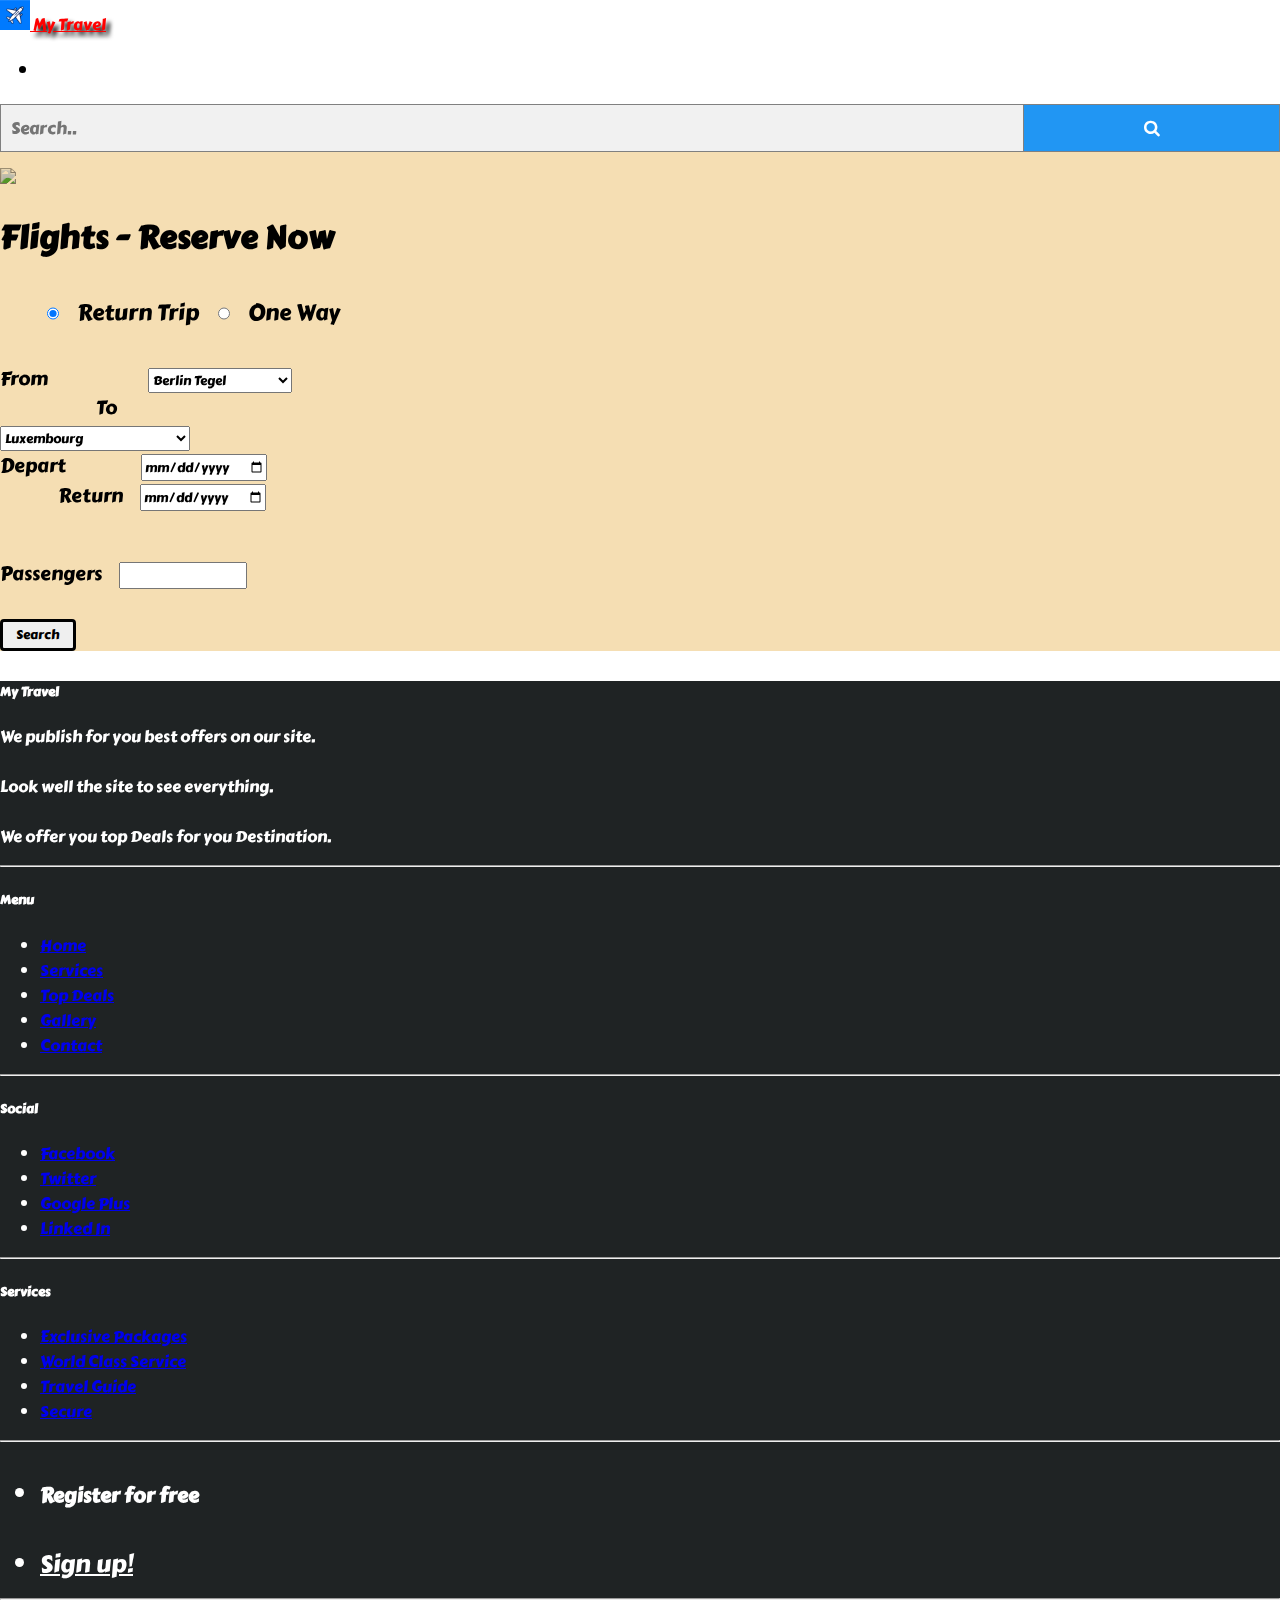
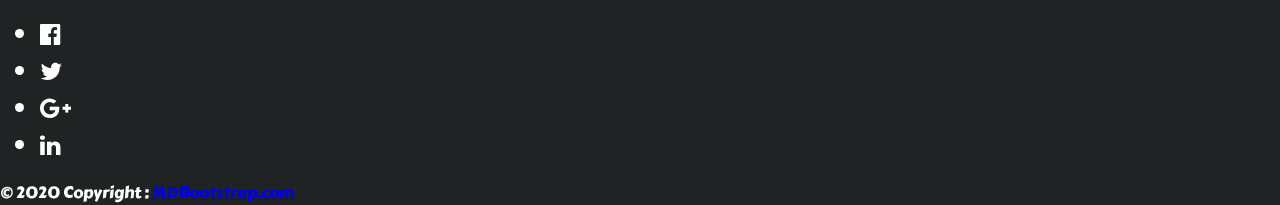
==== html/bookingNow.html @ e6507fe1 "update Jun 12 - 12:07" ====
<!DOCTYPE html>
<html lang="en">

<head>
    <meta charset="UTF-8">
    <meta name="viewport" content="width=device-width, initial-scale=1.0">
    <title>My Travel</title>

    <!-- Icon Onglet -->
    <link rel="icon" href="../images/icon/icon onglet.jpg">

    <!-- Link CSS -->
    <link rel="stylesheet" href="../css/style.css">

    <!-- JQuery -->
    <!-- <script type="text/javascript" src="http://ajax.googleapis.com/ajax/libs/jquery/1.8/jquery.min.js"></script> -->

    <!-- CSS only Bootstrap -->
    <link rel="stylesheet" href="https://stackpath.bootstrapcdn.com/bootstrap/4.5.0/css/bootstrap.min.css"
        integrity="sha384-9aIt2nRpC12Uk9gS9baDl411NQApFmC26EwAOH8WgZl5MYYxFfc+NcPb1dKGj7Sk" crossorigin="anonymous">
    <link rel="stylesheet" href="https://cdnjs.cloudflare.com/ajax/libs/font-awesome/4.7.0/css/font-awesome.min.css">

    <!-- Police d'ecriture Google Fonts -->
    <link href="https://fonts.googleapis.com/css2?family=Carter+One&display=swap" rel="stylesheet">
</head>

<body>
    <header>
        <!-- Nav Menu -->
        <nav class="navbar navbar-expand-lg bg-dark">
            <div class="mr-5">
                <a class="navbar-brand" href="index.html"><img src="../images/icon/icon title.png" width="30"
                        height="30" class="d-inline-block align-top" loading="lazy"> My Travel</a>
            </div>
            <div class="collapse navbar-collapse" id="navbarSupportedContent">
                <ul class="navbar-nav mr-auto">
                    <li class="nav-item form-inline">
                        <a class="nav-link" href="../index.html">Home</a>
                        <a class="nav-link" href="../index.html">Services</a>
                        <a class="nav-link" href="bookingNow.html">Reserve</a>
                        <a class="nav-link" href="../index.html">Top Deals</a>
                        <a class="nav-link" href="../index.html">Gallery</a>
                        <a class="nav-link" href="contact.html">Contact</a>
                    </li>
                </ul>
                <!-- The form -->
                <form class="example" action="index.html">
                    <input type="text" placeholder="Search.." name="search">
                    <button type="submit"><i class="fa fa-search"></i></button>
                </form>
            </div>
        </nav>

        <!-- Reserve Now -->
        <div class="container-reserve">
            <div class="text-center">
                <img src="../images/contenu/plane.gif">
                <h1>Flights - Reserve Now</h1>
                <form>
                    <input type='radio' name='gender' value='male' checked>
                    <label for="">Return Trip</label>
                    <input type='radio' name='gender' value='female'>
                    <label for="">One Way</label>
                </form>
            </div>
            <div class="container-input-plane">
                <div class="row no-gutters">
                    <div class="col-6">
                        <div class="d-flex align-items-end flex-column mx-5">
                            <label for="" style=" margin-right: 5em;">From</label>
                            <select name="" id="" class="ml-auto text-center w-auto">
                                <option value="">Berlin Tegel</option>
                                <option value="">Gyumri - Shirak</option>
                                <option value="">Klagenfurt</option>
                                <option value="">Bruxelles-Charleroi</option>
                                <option value="">Ibiza</option>
                                <option value="">Lyon</option>
                                <option value="">Naples</option>
                                <option value="">Tanger</option>
                                <option value="">Varsovie-Modlin</option>
                                <option value="">Bodrum</option>
                            </select>
                        </div>
                    </div>
                    <div class="col-6 ">
                        <label for="" style="margin-left: 5em;">To</label><br>
                        <select name="" id="" class="mr-auto text-center w-auto ml-3">
                            <option value="">Luxembourg</option>
                            <option value="">Memmingen (Munich West)</option>
                            <option value="">Palma</option>
                            <option value="">Bordeaux</option>
                            <option value="">Athens</option>
                            <option value="">Malte</option>
                            <option value="">Manchester</option>
                            <option value="">Eindhoven</option>
                            <option value="">Lisbonne</option>
                            <option value="">Dublin</option>
                        </select>
                    </div>
                    <div class="col-6">
                        <div class="d-flex align-items-end flex-column" style="margin-right: 1.5em;">
                            <label for="" style="margin-top: 2em; margin-right: 3em;">Depart</label>
                            <input type="date" class="form-control" style="width: auto;">
                        </div>
                    </div>
                    <div class="col-6">
                        <label for="" style="margin-top: 2em; margin-left: 3em;">Return</label>
                        <input type="date" class="form-control mr-auto" style="width: auto;">
                    </div>
                    <div class="col-12 text-center" style="margin-top: 1em;"><br>
                        <label for="">Passengers</label>
                        <input type="number" name="" id="" value="Passengers" min="1" max="4"
                            style="width: 10%; text-align: center;">
                    </div>
                </div><br>
                <div class="d-flex justify-content-center">
                    <a href="bookingNow.html"><button class="buttonSearchReserve mb-5">Search</button></a>
                </div>
            </div>
        </div>

        <!-- Footer -->
        <footer class="page-footer font-small stylish-color-dark bg-danger" style="padding-top: 0.5rem !important">
            <div class="container-footer">
                <!-- Footer Links -->
                <div class="container text-center text-md-left">

                    <!-- Grid row no-gutters  -->
                    <div class="row no-gutters ">

                        <!-- Grid column -->
                        <div class="col-md-4 mx-auto">

                            <!-- Content -->
                            <h5 class="font-weight-bold text-uppercase mt-3 mb-4">My Travel</h5>
                            <p>We publish for you best offers on our site.<br><br> Look well the site to see
                                everything.<br>
                                <br>We offer you top Deals for you Destination.
                            </p>

                        </div>
                        <!-- Grid column -->

                        <hr class="clearfix w-100 d-md-none">

                        <!-- Grid column -->
                        <div class="col-md-2 mx-auto">

                            <!-- Links -->
                            <h5 class="font-weight-bold text-uppercase mt-3 mb-4">Menu</h5>

                            <ul class="list-unstyled">
                                <li>
                                    <a href="#service1">Home</a>
                                </li>
                                <li>
                                    <a href="#service2">Services</a>
                                </li>
                                <li>
                                    <a href="#topDeals">Top Deals</a>
                                </li>
                                <li>
                                    <a href="#gallery">Gallery</a>
                                </li>
                                <li>
                                    <a href="html/contact.html">Contact</a>
                                </li>
                            </ul>

                        </div>
                        <!-- Grid column -->

                        <hr class="clearfix w-100 d-md-none">

                        <!-- Grid column -->
                        <div class="col-md-2 mx-auto">

                            <!-- Links -->
                            <h5 class="font-weight-bold text-uppercase mt-3 mb-4">Social</h5>

                            <ul class="list-unstyled">
                                <li>
                                    <a href="#!">Facebook</a>
                                </li>
                                <li>
                                    <a href="#!">Twitter</a>
                                </li>
                                <li>
                                    <a href="#!">Google Plus</a>
                                </li>
                                <li>
                                    <a href="#!">Linked In</a>
                                </li>
                            </ul>

                        </div>
                        <!-- Grid column -->

                        <hr class="clearfix w-100 d-md-none">

                        <!-- Grid column -->
                        <div class="col-md-2 mx-auto">

                            <!-- Links -->
                            <h5 class="font-weight-bold text-uppercase mt-3 mb-4">Services</h5>

                            <ul class="list-unstyled">
                                <li>
                                    <a href="#service2">Exclusive Packages</a>
                                </li>
                                <li>
                                    <a href="#service2">World Class Service</a>
                                </li>
                                <li>
                                    <a href="#service2">Travel Guide</a>
                                </li>
                                <li>
                                    <a href="#service2">Secure</a>
                                </li>
                            </ul>

                        </div>
                        <!-- Grid column -->

                    </div>
                    <!-- Grid row no-gutters  -->

                </div>
                <!-- Footer Links -->

                <hr>

                <!-- Call to action -->
                <ul class="list-unstyled list-inline text-center py-2">
                    <li class="list-inline-item">
                        <h5 class="mb-1">Register for free</h5>
                    </li>
                    <li class="list-inline-item">
                        <a id="signUp" href="#!" class="btn btn-danger btn-rounded">Sign up!</a>
                    </li>
                </ul>
                <!-- Call to action -->

                <hr>

                <!-- Social buttons -->
                <ul class="list-unstyled list-inline text-center">
                    <li class="list-inline-item">
                        <a class="btn-floating btn-fb mx-1">
                            <i class="fa fa-facebook-official"></i>
                        </a>
                    </li>
                    <li class="list-inline-item">
                        <a class="btn-floating btn-tw mx-1">
                            <span class="fa fa-twitter"></span>
                        </a>
                    </li>
                    <li class="list-inline-item">
                        <a class="btn-floating btn-gplus mx-1">
                            <i class="fa fa-google-plus"></i>
                        </a>
                    </li>
                    <li class="list-inline-item">
                        <a class="btn-floating btn-li mx-1">
                            <i class="fa fa-linkedin"></i>
                        </a>
                    </li>
                </ul>
                <!-- Social buttons -->

                <!-- Copyright -->
                <div class="footer-copyright text-center py-3">© 2020 Copyright :
                    <a href="https://mdbootstrap.com/"> MDBootstrap.com</a>
                </div>
            </div>
        </footer>
    </header>
</body>

</html>
---- css/style.css ----
/* Modifier la police d'écriture sur tout le Site */

* {
    font-family: 'Carter One', cursive;
}
html {
    scroll-behavior: smooth;
  }
body {
    margin: 0;
}

/* Positionnement du Carousel Images */
.carousel-item {
    background-repeat: no-repeat;
    background-position: center;
    background-size: cover;
    height: 95vh;
}

/* Permet de modifier mon Menu Nav */
#navbarSupportedContent {
    font-size: 1.2em;
}

/* Titre + Nav Item */
.navbar-brand, .nav-link {
    color: white;
}

/* Permet de modifier les nav items de mon Menu Nav */
.nav-link:hover {
    color: orange;
    text-shadow: 4px 4px 4px black;
}

/* Titre du Site */
.navbar-brand:hover {
    color: red;
    text-shadow: 4px 4px 4px black;
}

/* Permet de modifier le Scroll */
body::-webkit-scrollbar {
    width: 1em;
}
   
body::-webkit-scrollbar-track {
    box-shadow: inset 0 0 6px rgba(0, 0, 0, 0.3);
}
   
body::-webkit-scrollbar-thumb {
    background-color: teal;
    outline: 1px solid slategrey;
}

/* Permet de modifier le button Previous */
#buttonPrevious {
    top: 40%;
    background-color: black;
    width: 6%;
    height: 10%;
}

/* Permet de modifier le button Previous */
#buttonNext {
    top: 40%;
    background-color: black;
    width: 6%;
    height: 10%;
}

/* Permet de modifier le titre Principal */
.titre {
    margin-bottom: 0.5em;
    font-size: 4em;
    color: white;
    text-shadow: 8px 8px 8px black;
}

/* Permet de modifier le petit texte en dessous du titre Principal */
.para {
    margin-bottom: 1em;
    font-size: 2em;
    color: orange;
    font-weight: bold;
    text-shadow: 8px 8px 8px black;
}

/* Bouton Accueil */
.boutonAccueil {
    border: none;
    font-size: 1.3em;
    margin-bottom: 15em;
    font: inherit;
    line-height: 1;
    padding: 1em 2em;
    cursor: pointer;
    text-decoration: none;
    background-color: black;
    color: orange;
    border: 3px solid orange;
}

.boutonAccueil:hover {
    background-color: white;
}


/* Contenu du Site */
section {
    text-align: center;
    background-color: white;
    width: 100%;
}

/* Ajouter un espace */
#blanc {
    margin-top: 0px;
    margin-bottom: 0px;
    padding: 100px 0px 100px 0px;
    width: 100%;
}

#blancFooter {
    margin: 0;
    padding: 100px 0px 0px 0px;
    width: 100%;
}

/* Premier Bloc */
.icon {
    color: black;
    font-size: 45px;
    text-align: center;
    background-color: white;
    height: 115px;
    width: 120px;
    border-radius: 50%;
    display: inline-block;
    margin-bottom: 0.5em;
    border: 3px solid black;
    line-height: 110px;
}

.titleServices {
    color: orange;
}

.description {
    color: white;
}

.service {
    height: auto;
    width: 250px;
    background-color: #1F2324;
    padding: 0.5em;
    border-right: 3px solid black;
    border: 1px solid black;
}

.container-service {
    display: flex;
    justify-content: space-between;
}

/* Deuxième Bloc */
.container-service-image {
    margin: 2em;
}

/* Mettre a gauche l'image Service */
.container-service-image img {
    float: left;
}

/* Barre de Séparation entre Bloc */
.barreSeparation {
    height: 2px;
    background-color: lightcoral;
    margin: 0;
}

.titreSection {
    margin-bottom: 0.5em;
}

.titreSectionDebut {
    margin-bottom: 1.5em;
}

.card-container {
    display: inline-block;
    columns: 3;
}

.card-container .card-body {
    background-color: lightgray;
}

.titreDeals {
    margin-bottom: 1em;
}

.titrePartenariats {
    margin-bottom: 1.5em;
}

.container-partenariats img {
    border: 2px solid black;
}

.container-gallery img {
    width: 80%;
    margin-bottom: 2em;
    margin-right: 1.5em;
    border: 3px solid black;
}

.desGallery {
    font-size: 1.5em;
}

.titreGallery {
    margin-bottom: 2em;
}

.card-body {
    background-color: white;
}

.container-footer {
    background-color: #1F2324;
    color: white;
}

.card-body:hover {
    background-color: lightcoral;
    color: black;
}

.card-body .btn:hover {
    border: 1px solid black;
}

.single-choose {
    width: 16%;
    height: 100px;
    margin: 2em;
    display: inline-block;
}

.iconBloc2 {
    width: auto;
    height: 80px;
    font-size: 40px;
    border: 3px solid black;
    line-height: 80px;
    background-color: lightcoral;
    margin-bottom: 0.5em;
}

/* Style pour barre de recherche dans le Menu */
* {
    box-sizing: border-box;
}
  
/* Style the search field */
form.example input[type=text] {
    padding: 10px;
    font-size: 17px;
    border: 1px solid grey;
    float: left;
    width: 80%;
    background: #f1f1f1;
}
  
/* Style the submit button */
form.example button {
    float: left;
    width: 20%;
    padding: 10px;
    background: #2196F3;
    color: white;
    font-size: 17px;
    border: 1px solid grey;
    border-left: none; /* Prevent double borders */
    cursor: pointer;
}
  
/* Background Hover pour le bouton de Recherche */
form.example button:hover {
    background: #0b7dda;
}
  
/* Clear floats */
form.example::after {
    content: "";
    clear: both;
    display: table;
}

.list-inline-item {
    font-size: 1.5em;
}

.list-inline-item:hover {
    color: orange;
    cursor: pointer;
}

.list-unstyled a:hover {
    color: orange;
    text-decoration: none;
}

#signUp {
    color: white;
}

/* Formulaire de Contact */
#contatti {
    background-color: wheat;
    letter-spacing: 2px;
    padding-bottom: 100px;
}

/* Form Contact */

.formContact input, .formContact textarea, .formContact button {
    border: 2px solid black;
}

.formContact button:hover {
    background-color: lightcoral;
    border: 2px solid black;
}

#contatti .contact {
    margin-top: 8rem!important;
}

/* Page Reservation */

.container-reserve {
    background-color: wheat;
    overflow: hidden;
}

input[type=radio] {
    border: 0px;
    width: 1%;
}

.container-reserve img {
    width: 10%;
    margin-top: 1em;
    mix-blend-mode: multiply;
}

.container-reserve form {
    font-size: 1.4em;
    margin: 1.5em;
}

.container-reserve input {
    margin-left: 1em;
    margin-right: 1em;
}

.container-input-plane {
    font-size: 1.2em;
}

.container-input-plane label {
    color: black;
}

.buttonSearchReserve {
    padding: 0.2em 1em;
    border-radius: .25rem;
    border: none;
    border: 3px solid black;
}

.buttonSearchReserve:hover {
    border: 3px solid black;
    background-color: lightcoral;
}
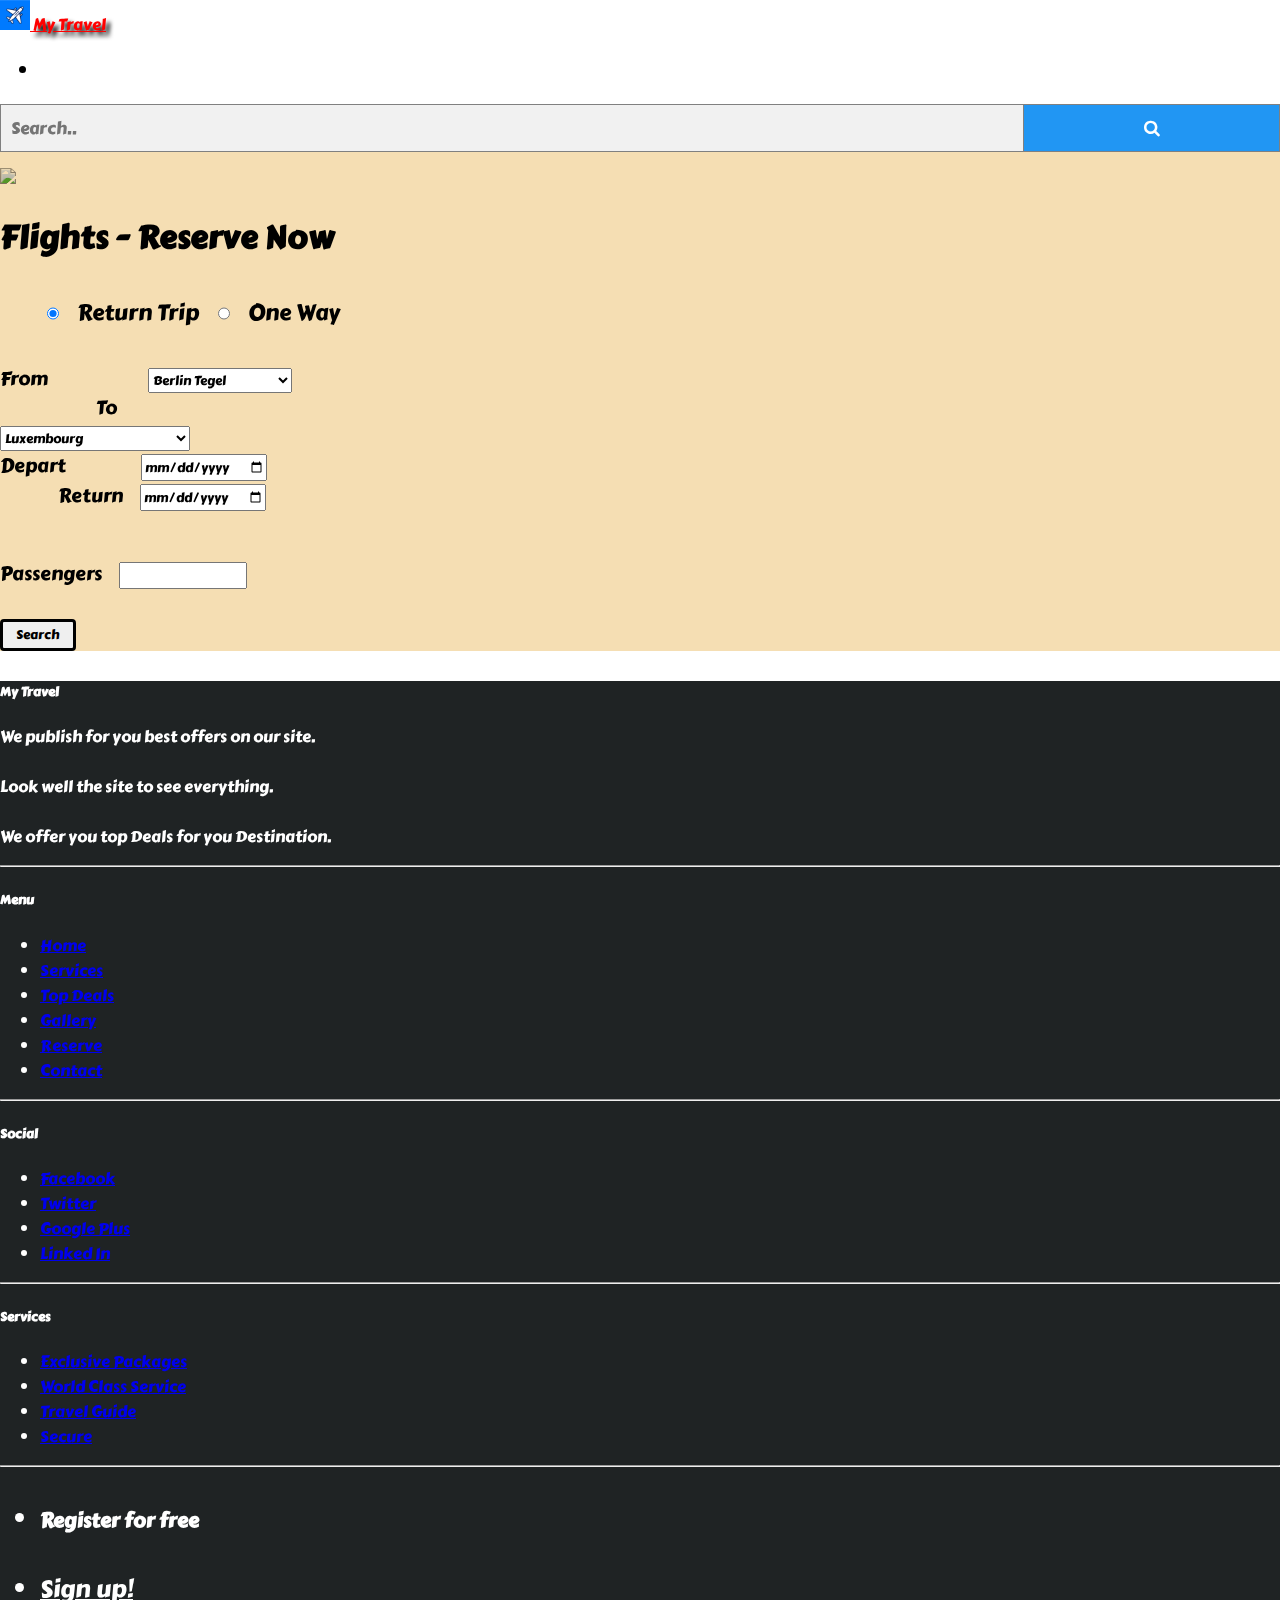
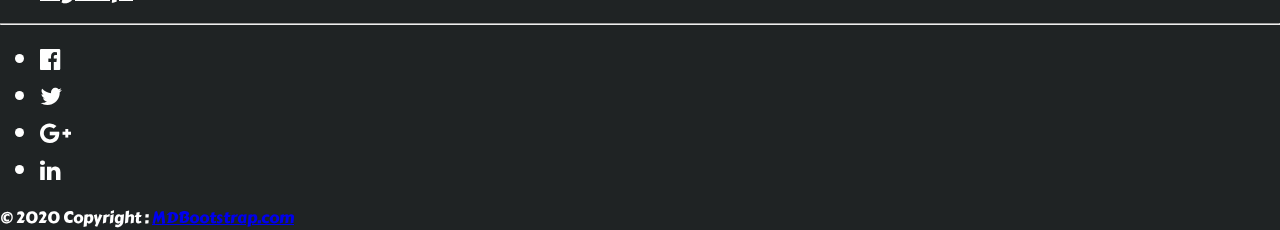
==== commit 849e6f42: "update Jun 12 - 12:48" ====
--- a/html/bookingNow.html
+++ b/html/bookingNow.html
@@ -151,19 +151,22 @@
 
                             <ul class="list-unstyled">
                                 <li>
-                                    <a href="#service1">Home</a>
-                                </li>
-                                <li>
-                                    <a href="#service2">Services</a>
-                                </li>
-                                <li>
-                                    <a href="#topDeals">Top Deals</a>
-                                </li>
-                                <li>
-                                    <a href="#gallery">Gallery</a>
-                                </li>
-                                <li>
-                                    <a href="html/contact.html">Contact</a>
+                                    <a href="../index.html">Home</a>
+                                </li>
+                                <li>
+                                    <a href="../index.html">Services</a>
+                                </li>
+                                <li>
+                                    <a href="../index.html">Top Deals</a>
+                                </li>
+                                <li>
+                                    <a href="../index.html">Gallery</a>
+                                </li>
+                                <li>
+                                    <a href="bookingNow.html">Reserve</a>
+                                </li>
+                                <li>
+                                    <a href="contact.html">Contact</a>
                                 </li>
                             </ul>
 
@@ -206,16 +209,16 @@
 
                             <ul class="list-unstyled">
                                 <li>
-                                    <a href="#service2">Exclusive Packages</a>
-                                </li>
-                                <li>
-                                    <a href="#service2">World Class Service</a>
-                                </li>
-                                <li>
-                                    <a href="#service2">Travel Guide</a>
-                                </li>
-                                <li>
-                                    <a href="#service2">Secure</a>
+                                    <a href="../index.html">Exclusive Packages</a>
+                                </li>
+                                <li>
+                                    <a href="../index.html">World Class Service</a>
+                                </li>
+                                <li>
+                                    <a href="../index.html">Travel Guide</a>
+                                </li>
+                                <li>
+                                    <a href="../index.html">Secure</a>
                                 </li>
                             </ul>
 
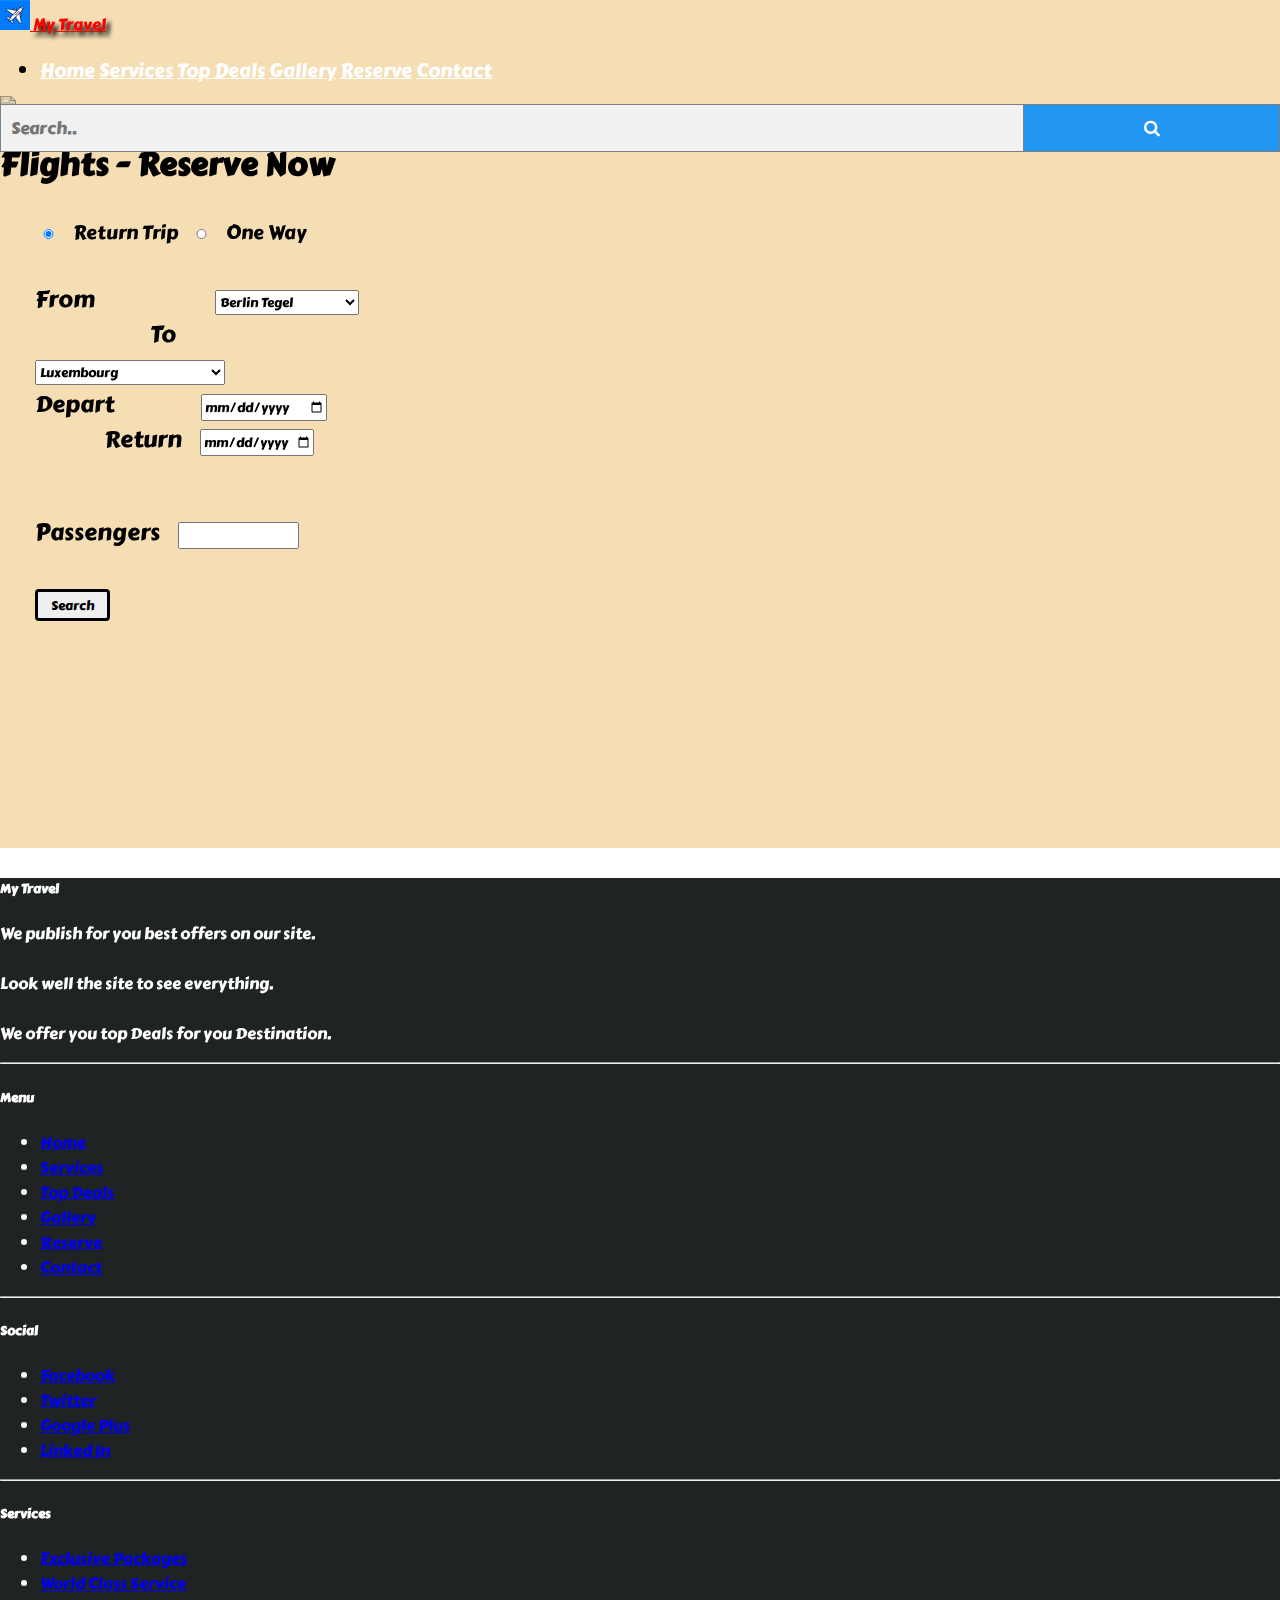
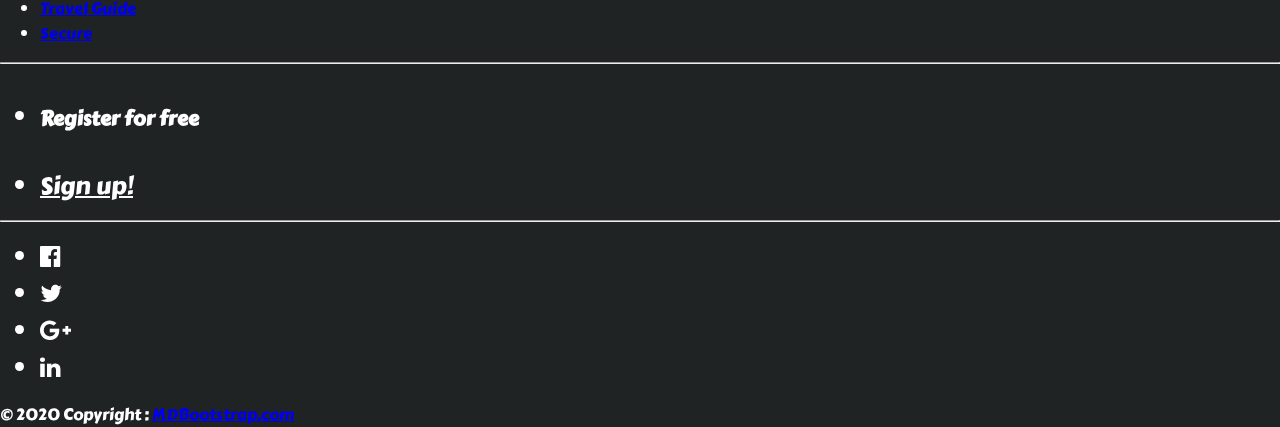
==== commit 1d4a721a: "update Jun 17 - 00:05" ====
--- a/html/bookingNow.html
+++ b/html/bookingNow.html
@@ -29,7 +29,7 @@
         <!-- Nav Menu -->
         <nav class="navbar navbar-expand-lg bg-dark">
             <div class="mr-5">
-                <a class="navbar-brand" href="index.html"><img src="../images/icon/icon title.png" width="30"
+                <a class="navbar-brand" href="../index.html"><img src="../images/icon/icon title.png" width="30"
                         height="30" class="d-inline-block align-top" loading="lazy"> My Travel</a>
             </div>
             <div class="collapse navbar-collapse" id="navbarSupportedContent">
@@ -37,9 +37,9 @@
                     <li class="nav-item form-inline">
                         <a class="nav-link" href="../index.html">Home</a>
                         <a class="nav-link" href="../index.html">Services</a>
-                        <a class="nav-link" href="bookingNow.html">Reserve</a>
                         <a class="nav-link" href="../index.html">Top Deals</a>
                         <a class="nav-link" href="../index.html">Gallery</a>
+                        <a class="nav-link" href="bookingNow.html">Reserve</a>
                         <a class="nav-link" href="contact.html">Contact</a>
                     </li>
                 </ul>
@@ -64,58 +64,63 @@
                 </form>
             </div>
             <div class="container-input-plane">
-                <div class="row no-gutters">
-                    <div class="col-6">
-                        <div class="d-flex align-items-end flex-column mx-5">
-                            <label for="" style=" margin-right: 5em;">From</label>
-                            <select name="" id="" class="ml-auto text-center w-auto">
-                                <option value="">Berlin Tegel</option>
-                                <option value="">Gyumri - Shirak</option>
-                                <option value="">Klagenfurt</option>
-                                <option value="">Bruxelles-Charleroi</option>
-                                <option value="">Ibiza</option>
-                                <option value="">Lyon</option>
-                                <option value="">Naples</option>
-                                <option value="">Tanger</option>
-                                <option value="">Varsovie-Modlin</option>
-                                <option value="">Bodrum</option>
+                <form action="bookingNow.html">
+                    <div class="row no-gutters">
+                        <div class="col-6">
+                            <div class="d-flex align-items-end flex-column mx-5">
+                                <label for="" style=" margin-right: 5em;">From</label>
+                                <select name="" id="" class="ml-auto text-center w-auto">
+                                    <option value="">Berlin Tegel</option>
+                                    <option value="">Gyumri - Shirak</option>
+                                    <option value="">Klagenfurt</option>
+                                    <option value="">Bruxelles-Charleroi</option>
+                                    <option value="">Ibiza</option>
+                                    <option value="">Lyon</option>
+                                    <option value="">Naples</option>
+                                    <option value="">Tanger</option>
+                                    <option value="">Varsovie-Modlin</option>
+                                    <option value="">Bodrum</option>
+                                </select>
+                            </div>
+                        </div>
+                        <div class="col-6 ">
+                            <label for="" style="margin-left: 5em;">To</label><br>
+                            <select name="" id="" class="mr-auto text-center w-auto ml-3">
+                                <option value="">Luxembourg</option>
+                                <option value="">Memmingen (Munich West)</option>
+                                <option value="">Palma</option>
+                                <option value="">Bordeaux</option>
+                                <option value="">Athens</option>
+                                <option value="">Malte</option>
+                                <option value="">Manchester</option>
+                                <option value="">Eindhoven</option>
+                                <option value="">Lisbonne</option>
+                                <option value="">Dublin</option>
                             </select>
                         </div>
+                        <div class="col-6">
+                            <div class="d-flex align-items-end flex-column" style="margin-right: 1.5em;">
+                                <label for="" style="margin-top: 2em; margin-right: 3em;">Depart</label>
+                                <input type="date" min="2020-06-16" max="2020-11-31" class="form-control"
+                                    style="width: auto;" required>
+                            </div>
+                        </div>
+                        <div class="col-6">
+                            <label for="" style="margin-top: 2em; margin-left: 3em;">Return</label>
+                            <input type="date" min="2020-06-22" max="2020-12-31" class="form-control mr-auto"
+                                style="width: auto;" required>
+                        </div>
+                        <div class="col-12 text-center" style="margin-top: 1em;"><br>
+                            <label for="">Passengers</label>
+                            <input type="number" name="" id="" min="1" max="4" style="width: 10%; text-align: center;"
+                                required>
+                        </div>
+                    </div><br>
+                    <div class="d-flex justify-content-center">
+                        <a href="bookingNow.html"><button class="buttonSearchReserve mb-5"
+                                type="submit">Search</button></a>
                     </div>
-                    <div class="col-6 ">
-                        <label for="" style="margin-left: 5em;">To</label><br>
-                        <select name="" id="" class="mr-auto text-center w-auto ml-3">
-                            <option value="">Luxembourg</option>
-                            <option value="">Memmingen (Munich West)</option>
-                            <option value="">Palma</option>
-                            <option value="">Bordeaux</option>
-                            <option value="">Athens</option>
-                            <option value="">Malte</option>
-                            <option value="">Manchester</option>
-                            <option value="">Eindhoven</option>
-                            <option value="">Lisbonne</option>
-                            <option value="">Dublin</option>
-                        </select>
-                    </div>
-                    <div class="col-6">
-                        <div class="d-flex align-items-end flex-column" style="margin-right: 1.5em;">
-                            <label for="" style="margin-top: 2em; margin-right: 3em;">Depart</label>
-                            <input type="date" class="form-control" style="width: auto;">
-                        </div>
-                    </div>
-                    <div class="col-6">
-                        <label for="" style="margin-top: 2em; margin-left: 3em;">Return</label>
-                        <input type="date" class="form-control mr-auto" style="width: auto;">
-                    </div>
-                    <div class="col-12 text-center" style="margin-top: 1em;"><br>
-                        <label for="">Passengers</label>
-                        <input type="number" name="" id="" value="Passengers" min="1" max="4"
-                            style="width: 10%; text-align: center;">
-                    </div>
-                </div><br>
-                <div class="d-flex justify-content-center">
-                    <a href="bookingNow.html"><button class="buttonSearchReserve mb-5">Search</button></a>
-                </div>
+                </form>
             </div>
         </div>
 
--- a/css/style.css
+++ b/css/style.css
@@ -3,9 +3,11 @@
 * {
     font-family: 'Carter One', cursive;
 }
+
 html {
     scroll-behavior: smooth;
-  }
+}
+
 body {
     margin: 0;
 }
@@ -15,12 +17,20 @@
     background-repeat: no-repeat;
     background-position: center;
     background-size: cover;
-    height: 95vh;
+    height: 100vh;
 }
 
 /* Permet de modifier mon Menu Nav */
 #navbarSupportedContent {
     font-size: 1.2em;
+}
+
+nav.navbar {
+    position: fixed;
+    top: 0;
+    right: 0;
+    left: 0;
+    z-index: 1030;
 }
 
 /* Titre + Nav Item */
@@ -50,7 +60,7 @@
 }
    
 body::-webkit-scrollbar-thumb {
-    background-color: teal;
+    background-color: #007bff;
     outline: 1px solid slategrey;
 }
 
@@ -191,8 +201,7 @@
 }
 
 .card-container {
-    display: inline-block;
-    columns: 3;
+    display: flex;
 }
 
 .card-container .card-body {
@@ -214,8 +223,15 @@
 .container-gallery img {
     width: 80%;
     margin-bottom: 2em;
-    margin-right: 1.5em;
     border: 3px solid black;
+}
+
+.rating {
+    padding-bottom: 2em;
+}
+
+.checked {
+    color: orange;
 }
 
 .desGallery {
@@ -226,18 +242,17 @@
     margin-bottom: 2em;
 }
 
-.card-body {
-    background-color: white;
-}
-
 .container-footer {
     background-color: #1F2324;
     color: white;
 }
 
+.card-body {
+    width: auto;
+}
+
 .card-body:hover {
-    background-color: lightcoral;
-    color: black;
+    background-color: burlywood;
 }
 
 .card-body .btn:hover {
@@ -323,12 +338,13 @@
 #contatti {
     background-color: wheat;
     letter-spacing: 2px;
-    padding-bottom: 100px;
+    padding-bottom: 11em;
+    padding-top: 5em;
 }
 
 /* Form Contact */
 
-.formContact input, .formContact textarea, .formContact button {
+.formContact input, .formContact textarea, .formContact button, .formContact select {
     border: 2px solid black;
 }
 
@@ -338,7 +354,7 @@
 }
 
 #contatti .contact {
-    margin-top: 8rem!important;
+    margin-top: 8rem !important;
 }
 
 /* Page Reservation */
@@ -346,11 +362,14 @@
 .container-reserve {
     background-color: wheat;
     overflow: hidden;
+    padding-bottom: 12em;
+    padding-top: 5em;
 }
 
 input[type=radio] {
     border: 0px;
-    width: 1%;
+    width: 1em;
+    height: 0.8em;
 }
 
 .container-reserve img {
@@ -360,7 +379,7 @@
 }
 
 .container-reserve form {
-    font-size: 1.4em;
+    font-size: 1.2em;
     margin: 1.5em;
 }
 
@@ -387,4 +406,24 @@
 .buttonSearchReserve:hover {
     border: 3px solid black;
     background-color: lightcoral;
+}
+
+/* Add a scroll indicator about progressive page */
+.header {
+    position: fixed;
+    top: 0;
+    z-index: 1028;
+    width: 100%;
+}
+  
+.progress-container {
+    width: 100%;
+    height: 8px;
+    background: #ccc;
+}
+  
+.progress-bar {
+    height: 8px;
+    background: #007bff;
+    width: 0%;
 }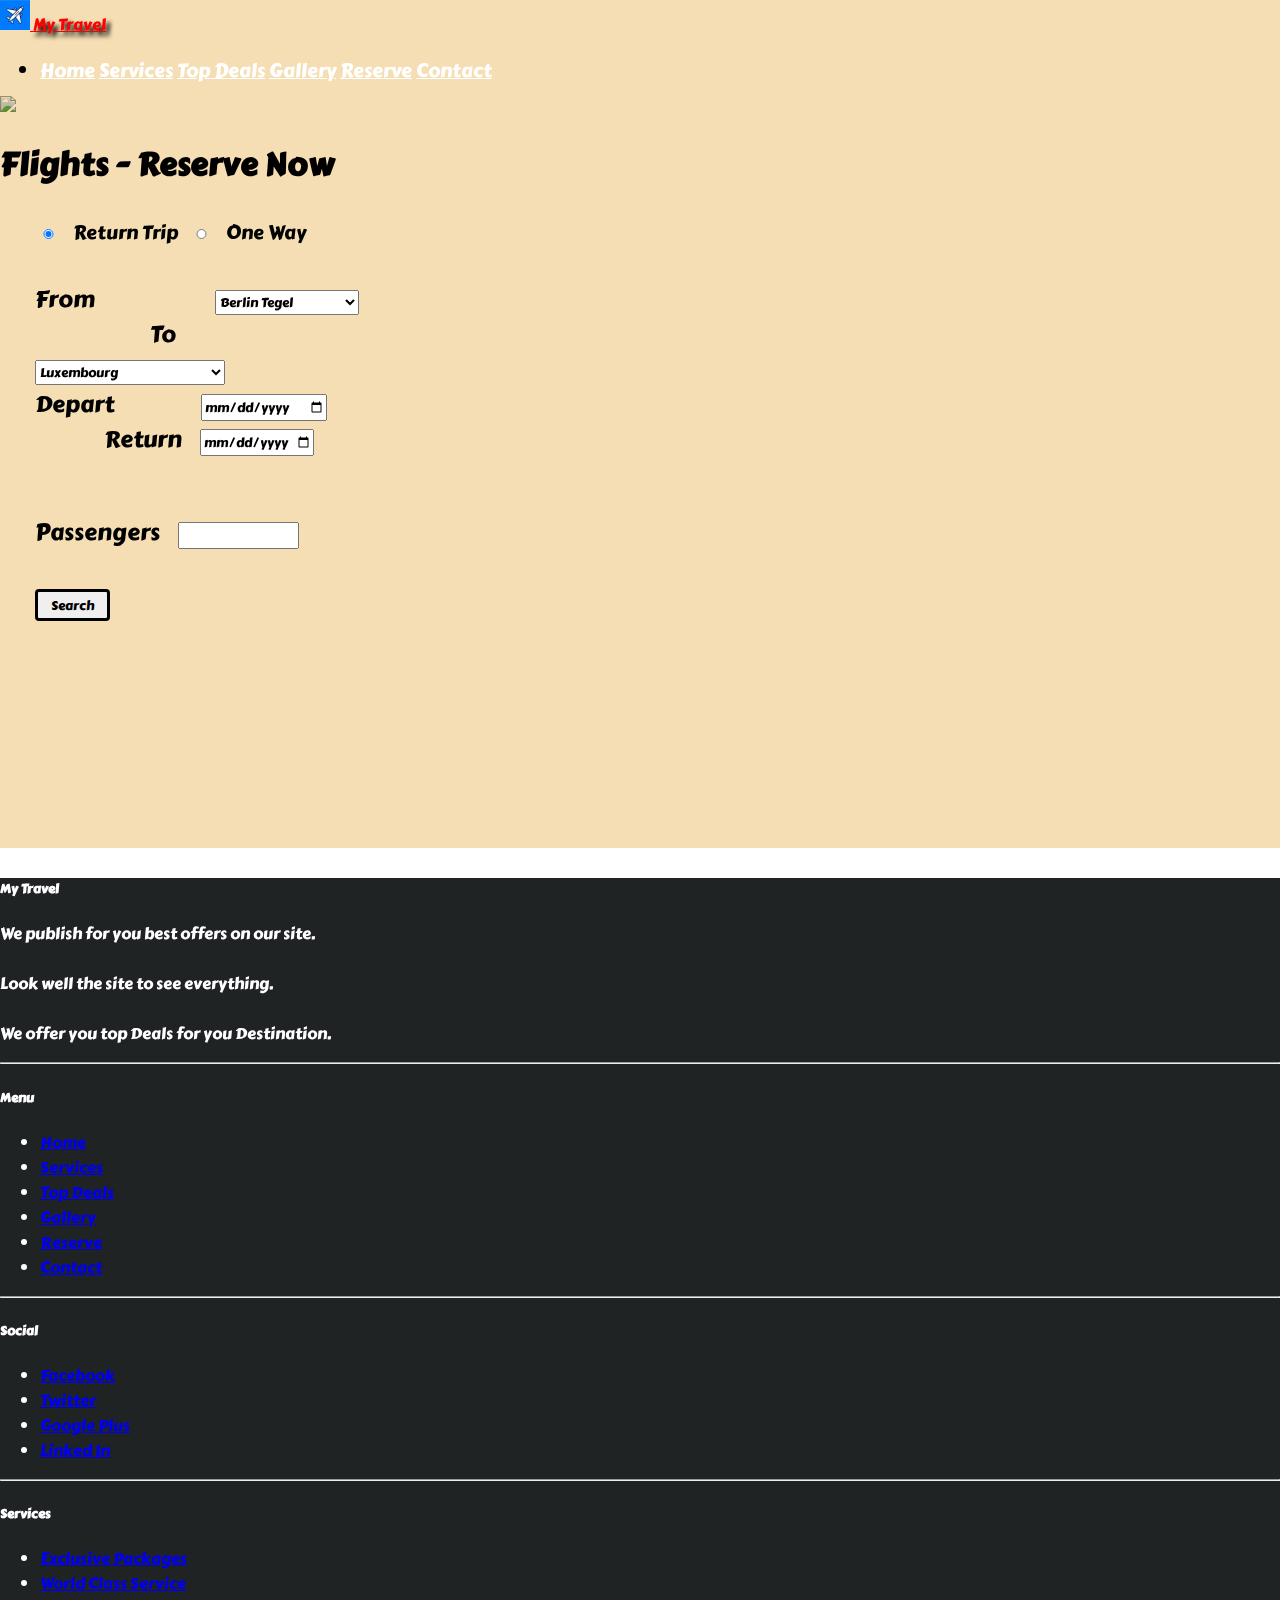
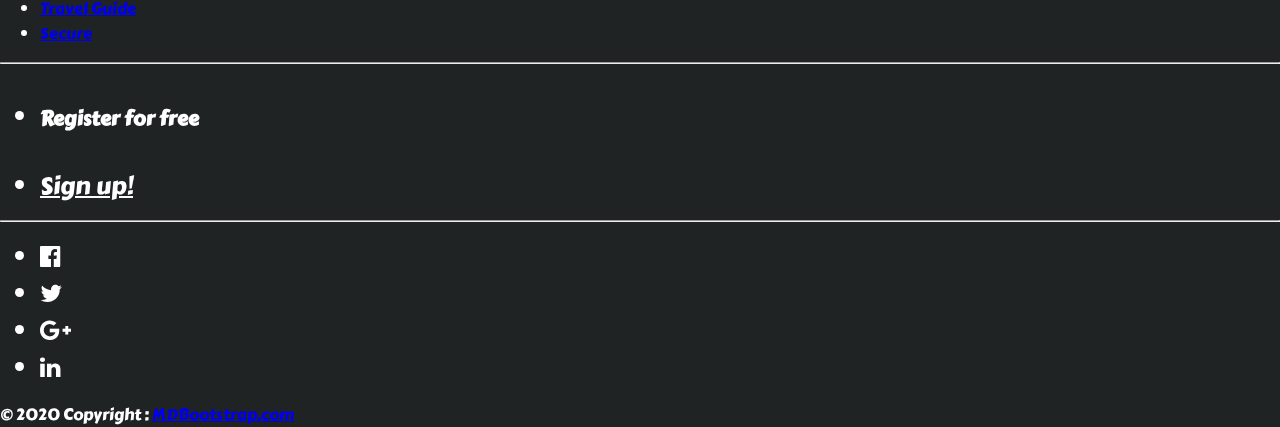
==== commit e766bb11: "update Jun 18 - 22:21" ====
--- a/html/bookingNow.html
+++ b/html/bookingNow.html
@@ -44,10 +44,6 @@
                     </li>
                 </ul>
                 <!-- The form -->
-                <form class="example" action="index.html">
-                    <input type="text" placeholder="Search.." name="search">
-                    <button type="submit"><i class="fa fa-search"></i></button>
-                </form>
             </div>
         </nav>
 
--- a/css/style.css
+++ b/css/style.css
@@ -230,6 +230,10 @@
     padding-bottom: 2em;
 }
 
+.score {
+    padding-left: 0.3em;
+}
+
 .checked {
     color: orange;
 }
@@ -342,6 +346,10 @@
     padding-top: 5em;
 }
 
+#contatti .contact {
+    margin-top: 8rem !important;
+}
+
 /* Form Contact */
 
 .formContact input, .formContact textarea, .formContact button, .formContact select {
@@ -351,10 +359,6 @@
 .formContact button:hover {
     background-color: lightcoral;
     border: 2px solid black;
-}
-
-#contatti .contact {
-    margin-top: 8rem !important;
 }
 
 /* Page Reservation */
@@ -406,24 +410,4 @@
 .buttonSearchReserve:hover {
     border: 3px solid black;
     background-color: lightcoral;
-}
-
-/* Add a scroll indicator about progressive page */
-.header {
-    position: fixed;
-    top: 0;
-    z-index: 1028;
-    width: 100%;
-}
-  
-.progress-container {
-    width: 100%;
-    height: 8px;
-    background: #ccc;
-}
-  
-.progress-bar {
-    height: 8px;
-    background: #007bff;
-    width: 0%;
 }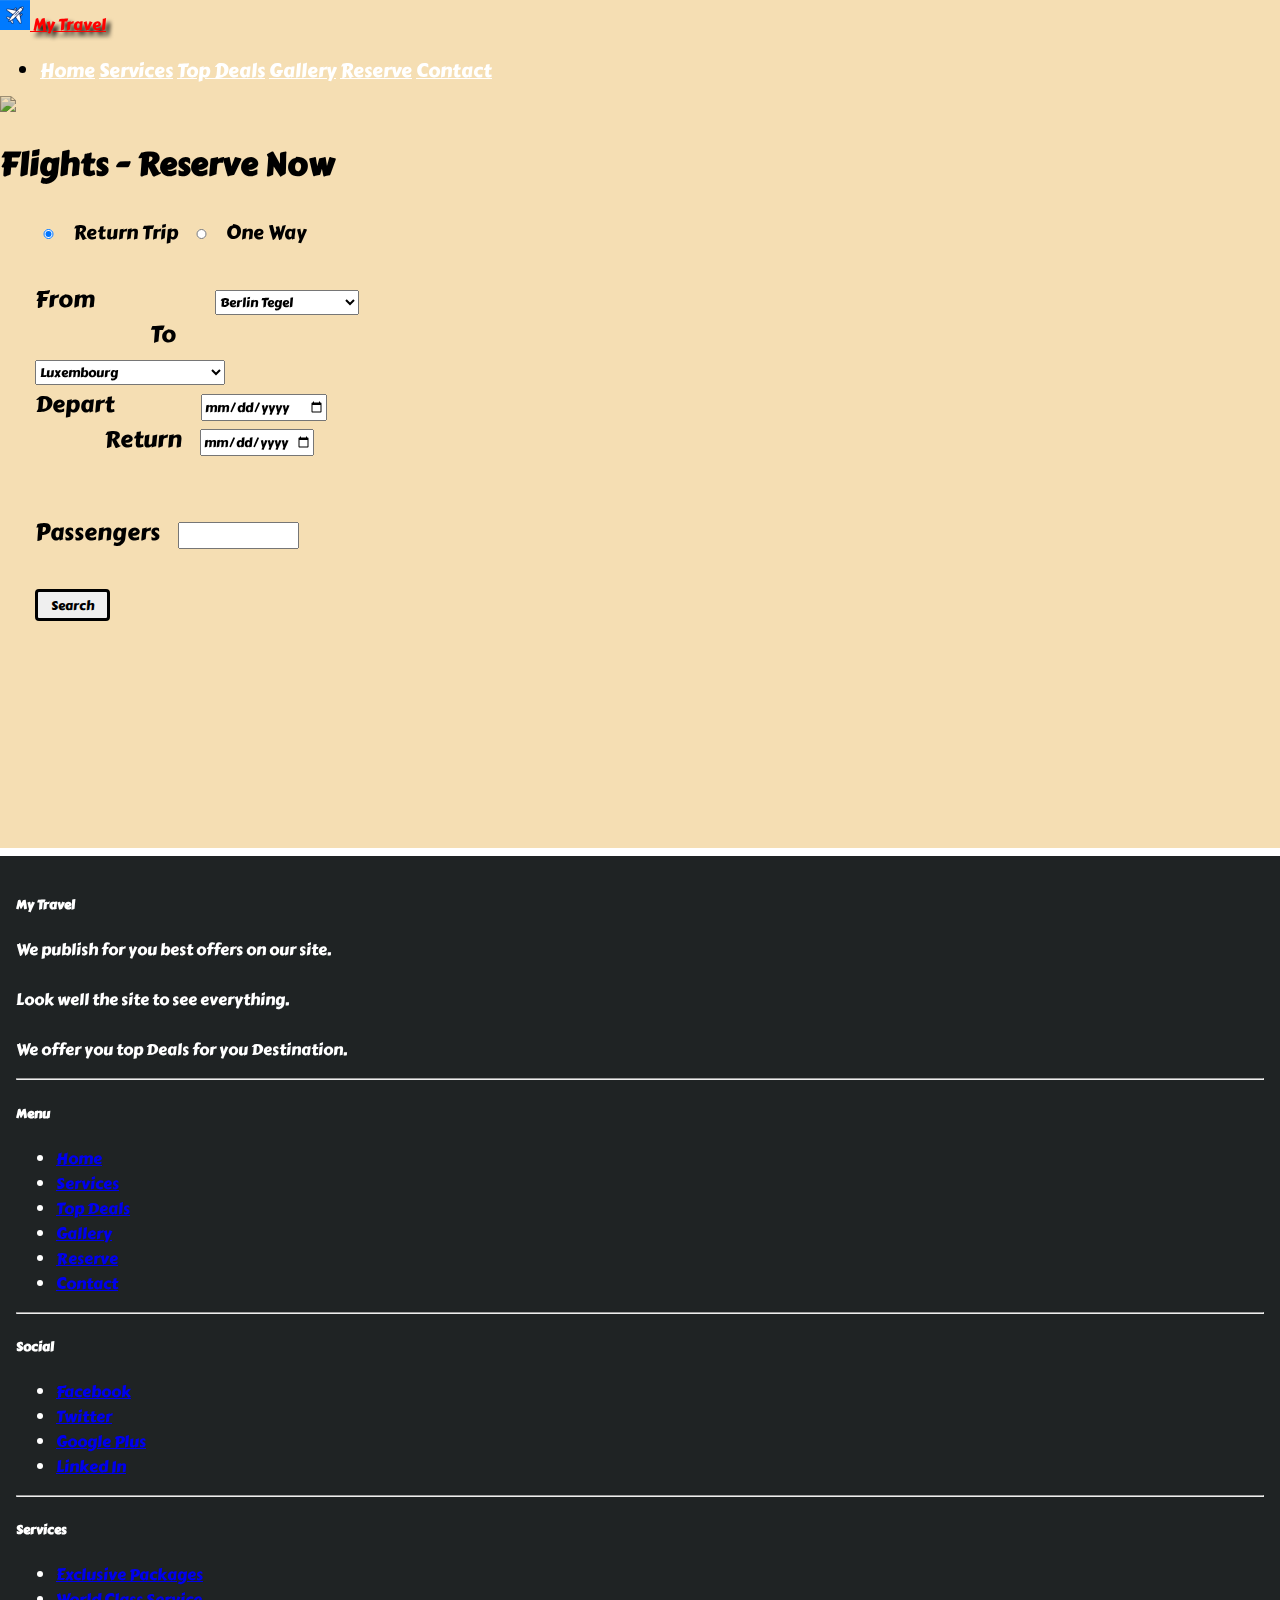
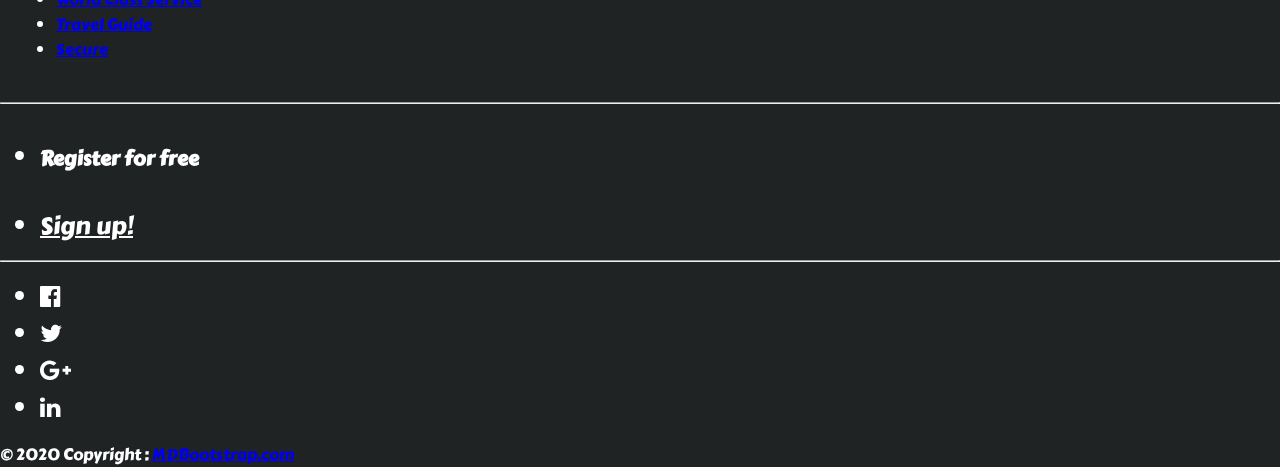
==== commit ebf487cc: "update Jun 24 - 17:37" ====
--- a/html/bookingNow.html
+++ b/html/bookingNow.html
@@ -35,10 +35,10 @@
             <div class="collapse navbar-collapse" id="navbarSupportedContent">
                 <ul class="navbar-nav mr-auto">
                     <li class="nav-item form-inline">
-                        <a class="nav-link" href="../index.html">Home</a>
-                        <a class="nav-link" href="../index.html">Services</a>
-                        <a class="nav-link" href="../index.html">Top Deals</a>
-                        <a class="nav-link" href="../index.html">Gallery</a>
+                        <a class="nav-link" href="../index.html#service1">Home</a>
+                        <a class="nav-link" href="../index.html#service2">Services</a>
+                        <a class="nav-link" href="../index.html#topDeals">Top Deals</a>
+                        <a class="nav-link" href="../index.html#gallery">Gallery</a>
                         <a class="nav-link" href="bookingNow.html">Reserve</a>
                         <a class="nav-link" href="contact.html">Contact</a>
                     </li>
@@ -152,16 +152,16 @@
 
                             <ul class="list-unstyled">
                                 <li>
-                                    <a href="../index.html">Home</a>
-                                </li>
-                                <li>
-                                    <a href="../index.html">Services</a>
-                                </li>
-                                <li>
-                                    <a href="../index.html">Top Deals</a>
-                                </li>
-                                <li>
-                                    <a href="../index.html">Gallery</a>
+                                    <a href="../index.html#service1">Home</a>
+                                </li>
+                                <li>
+                                    <a href="../index.html#service2">Services</a>
+                                </li>
+                                <li>
+                                    <a href="../index.html#topDeals">Top Deals</a>
+                                </li>
+                                <li>
+                                    <a href="../index.html#gallery">Gallery</a>
                                 </li>
                                 <li>
                                     <a href="bookingNow.html">Reserve</a>
@@ -210,16 +210,16 @@
 
                             <ul class="list-unstyled">
                                 <li>
-                                    <a href="../index.html">Exclusive Packages</a>
-                                </li>
-                                <li>
-                                    <a href="../index.html">World Class Service</a>
-                                </li>
-                                <li>
-                                    <a href="../index.html">Travel Guide</a>
-                                </li>
-                                <li>
-                                    <a href="../index.html">Secure</a>
+                                    <a href="../index.html#service2">Exclusive Packages</a>
+                                </li>
+                                <li>
+                                    <a href="../index.html#service2">World Class Service</a>
+                                </li>
+                                <li>
+                                    <a href="../index.html#service2">Travel Guide</a>
+                                </li>
+                                <li>
+                                    <a href="../index.html#service2">Secure</a>
                                 </li>
                             </ul>
 
--- a/css/style.css
+++ b/css/style.css
@@ -200,12 +200,9 @@
     margin-bottom: 1.5em;
 }
 
-.card-container {
-    display: flex;
-}
-
 .card-container .card-body {
     background-color: lightgray;
+    font-size: 1.2em;
 }
 
 .titreDeals {
@@ -228,6 +225,7 @@
 
 .rating {
     padding-bottom: 2em;
+    font-size: 1.1em;
 }
 
 .score {
@@ -251,12 +249,14 @@
     color: white;
 }
 
-.card-body {
-    width: auto;
+.card-container .card:hover {
+    background-color: black;
+    box-shadow: 0 8px 16px 0 rgba(0,0,0,0.2);
 }
 
 .card-body:hover {
-    background-color: burlywood;
+    background-color: skyblue;
+    box-shadow: 0 8px 16px 0 rgba(0,0,0,0.2);   
 }
 
 .card-body .btn:hover {
@@ -284,41 +284,6 @@
 * {
     box-sizing: border-box;
 }
-  
-/* Style the search field */
-form.example input[type=text] {
-    padding: 10px;
-    font-size: 17px;
-    border: 1px solid grey;
-    float: left;
-    width: 80%;
-    background: #f1f1f1;
-}
-  
-/* Style the submit button */
-form.example button {
-    float: left;
-    width: 20%;
-    padding: 10px;
-    background: #2196F3;
-    color: white;
-    font-size: 17px;
-    border: 1px solid grey;
-    border-left: none; /* Prevent double borders */
-    cursor: pointer;
-}
-  
-/* Background Hover pour le bouton de Recherche */
-form.example button:hover {
-    background: #0b7dda;
-}
-  
-/* Clear floats */
-form.example::after {
-    content: "";
-    clear: both;
-    display: table;
-}
 
 .list-inline-item {
     font-size: 1.5em;
@@ -410,4 +375,325 @@
 .buttonSearchReserve:hover {
     border: 3px solid black;
     background-color: lightcoral;
+}
+
+/* Button Sign In and Sign Up */
+#buttonSignIn, #buttonSignUp {
+    list-style-type: none;
+    margin-left: 0.5em;
+    border: 3px solid black;
+    width: 7em;
+}
+
+#buttonSignIn:hover, #buttonSignUp:hover {
+    color: white;
+    background-color: #007bff;
+}
+
+/* Full-width input fields */
+input[type=text], input[type=password], input[type=email] {
+    width: 100%;
+    height: 3em;
+    padding: 12px 20px;
+    margin: 8px 0;
+    display: inline-block;
+    border: 1px solid #ccc;
+    box-sizing: border-box;
+}
+  
+/* Set a style for all buttons */
+.modal .login {
+    background-color: #4CAF50;
+    color: white;
+    padding: 14px 20px;
+    margin: 8px 0;
+    border: none;
+    cursor: pointer;
+    width: 100%;
+}
+  
+.modal button:hover {
+    opacity: 0.8;
+}
+  
+/* Extra styles for the cancel button */
+.cancelbtn {
+    width: auto;
+    padding: 10px 18px;
+    background-color: #f44336;
+}
+  
+/* Center the image and position the close button */
+.imgcontainer {
+    text-align: center;
+    margin: 24px 0 12px 0;
+    position: relative;
+}
+  
+img.avatar {
+    width: 40%;
+    border-radius: 50%;
+}
+  
+.container {
+    padding: 16px;
+}
+  
+span.psw {
+    float: right;
+    padding-top: 16px;
+}
+
+/*--- Modal Sign IN --- */
+
+img.avatar {
+    width: 20%;
+}
+
+#titleSignIn {
+    margin-top: 0.5em;
+}
+
+/* Style the input container */
+.input-container {
+    display: flex;
+    width: 100%;
+}
+
+/* Style the form icons */
+.iconSignIn {
+    padding: 10px;
+    background: dodgerblue;
+    color: white;
+    text-align: center;
+    border-radius: 0px !important;
+    width: 2.5em !important;
+    height: 1.6em;
+    margin-top: 0.45em;
+    border: 3px solid black;
+}
+
+/* Style the input fields */
+.input-field {
+    width: 100%;
+    padding: 10px;
+    outline: none;
+}
+  
+.input-field:focus {
+    border: 2px solid dodgerblue;
+}
+
+/* --- Modal Sign In --- */
+/* The Modal (background) */
+.modal {
+    display: none; /* Hidden by default */
+    position: fixed; /* Stay in place */
+    z-index: 1; /* Sit on top */
+    left: 0;
+    top: 0;
+    width: 100%; /* Full width */
+    height: 100%; /* Full height */
+    overflow: auto; /* Enable scroll if needed */
+    background-color: rgb(0,0,0); /* Fallback color */
+    background-color: rgba(0,0,0,0.4); /* Black w/ opacity */
+    padding-top: 60px;
+}
+  
+/* Modal Content/Box */
+.modal-content {
+    background-color: #fefefe;
+    margin: 5% auto 15% auto; /* 5% from the top, 15% from the bottom and centered */
+    border: 1px solid #888;
+    width: 80%; /* Could be more or less, depending on screen size */
+}
+  
+/* The Close Button (x) */
+.closeLogIn {
+    position: absolute;
+    right: 25px;
+    top: 0;
+    color: #000;
+    font-size: 50px;
+    font-weight: bold;
+}
+  
+.closeLogIn:hover,
+.closeLogIn:focus {
+    color: red;
+    cursor: pointer;
+}
+  
+/* Add Zoom Animation */
+.animate {
+    -webkit-animation: animatezoom 0.6s;
+    animation: animatezoom 0.6s
+}
+  
+@-webkit-keyframes animatezoom {
+    from {-webkit-transform: scale(0)} 
+    to {-webkit-transform: scale(1)}
+}
+    
+@keyframes animatezoom {
+    from {transform: scale(0)} 
+    to {transform: scale(1)}
+}
+  
+/* Change styles for span and cancel button on extra small screens */
+@media screen and (max-width: 300px) {
+    span.psw {
+       display: block;
+       float: none;
+    }
+    .cancelbtn {
+       width: 100%;
+    }
+}
+
+/* Modal Image */
+
+.myImg {
+    border-radius: 5px;
+    cursor: zoom-in;
+    transition: 0.3s;
+}
+  
+.myImg:hover {
+    opacity: 0.7;
+}
+
+/* --- Full Size Images --- */
+/* The Modal (background) */
+.modal {
+    display: none; /* Hidden by default */
+    position: fixed; /* Stay in place */
+    z-index: 1; /* Sit on top */
+    padding-top: 100px; /* Location of the box */
+    left: 0;
+    top: 0;
+    width: 100%; /* Full width */
+    height: 100%; /* Full height */
+    overflow: auto; /* Enable scroll if needed */
+    background-color: rgb(0,0,0); /* Fallback color */
+    background-color: rgba(0,0,0,0.9); /* Black w/ opacity */
+}
+  
+/* Modal Content (image) */
+.modal-content {
+    margin: auto;
+    display: block;
+    width: 80%;
+    max-width: 700px;
+}
+
+#img01.modal-content {
+    width: 35%;
+}
+  
+/* Caption of Modal Image */
+#caption {
+    margin: auto;
+    display: block;
+    width: 80%;
+    text-align: center;
+    color: white;
+    padding: 10px 0;
+    height: 150px;
+    font-size: 2.5em;
+}
+  
+/* Add Animation */
+.modal-content, #caption {  
+    -webkit-animation-name: zoom;
+    -webkit-animation-duration: 0.6s;
+    animation-name: zoom;
+    animation-duration: 0.6s;
+}
+  
+@-webkit-keyframes zoom {
+    from {-webkit-transform:scale(0)} 
+    to {-webkit-transform:scale(1)}
+}
+  
+@keyframes zoom {
+    from {transform:scale(0)} 
+    to {transform:scale(1)}
+}
+
+/* The Close Button */
+.close {
+    position: absolute;
+    top: 1.8em;
+    right: 5em;
+    color: white !important;
+    font-size: 60px !important;
+    transition: 0.3s;
+}
+  
+.close:hover,
+.close:focus {
+    color: white !important;
+    text-decoration: none;
+    cursor: pointer;
+}
+  
+/* 100% Image Width on Smaller Screens */
+@media only screen and (max-width: 700px){
+    .modal-content {
+      width: 100%;
+    }
+}
+
+/* Icon Timer */
+
+.iconTimer {
+    width: 30%;
+    mix-blend-mode: multiply;
+}
+
+span.timer {
+    margin-right: 1em;
+    font-size: 1.1em;
+}
+
+p.card-text {
+    padding: 0;
+    margin: 0;
+}
+
+.euros {
+    color: red;
+}
+
+/* Promo Design CSS */
+
+.promo {
+    display: block;
+    position: absolute;
+    color: black;
+    font-size: 1.25em !important;
+    text-align: center;
+    text-decoration: none;
+    background-color: aquamarine;
+    padding: 0.5em 2em 0.4em 2em;
+    text-shadow: 0 0 0.75em #444;
+    box-shadow: 0 0 0.5em rgba(0,0,0,0.5);      
+    text-shadow: 0 0 0.75em #444;
+    box-shadow: 0 0 0.5em rgba(0,0,0,0.5);
+    transform: scale(0.75,1);
+    margin-top: 2em;
+    letter-spacing: 0.1em;
+    z-index: 10;
+}
+
+.promo:before {
+    content: '';
+    top: 0;
+    left: 0;
+    right: 0;
+    bottom: 0;
+    position: absolute;
+    transform: scale(1);
+    border: 2px solid black;
 }